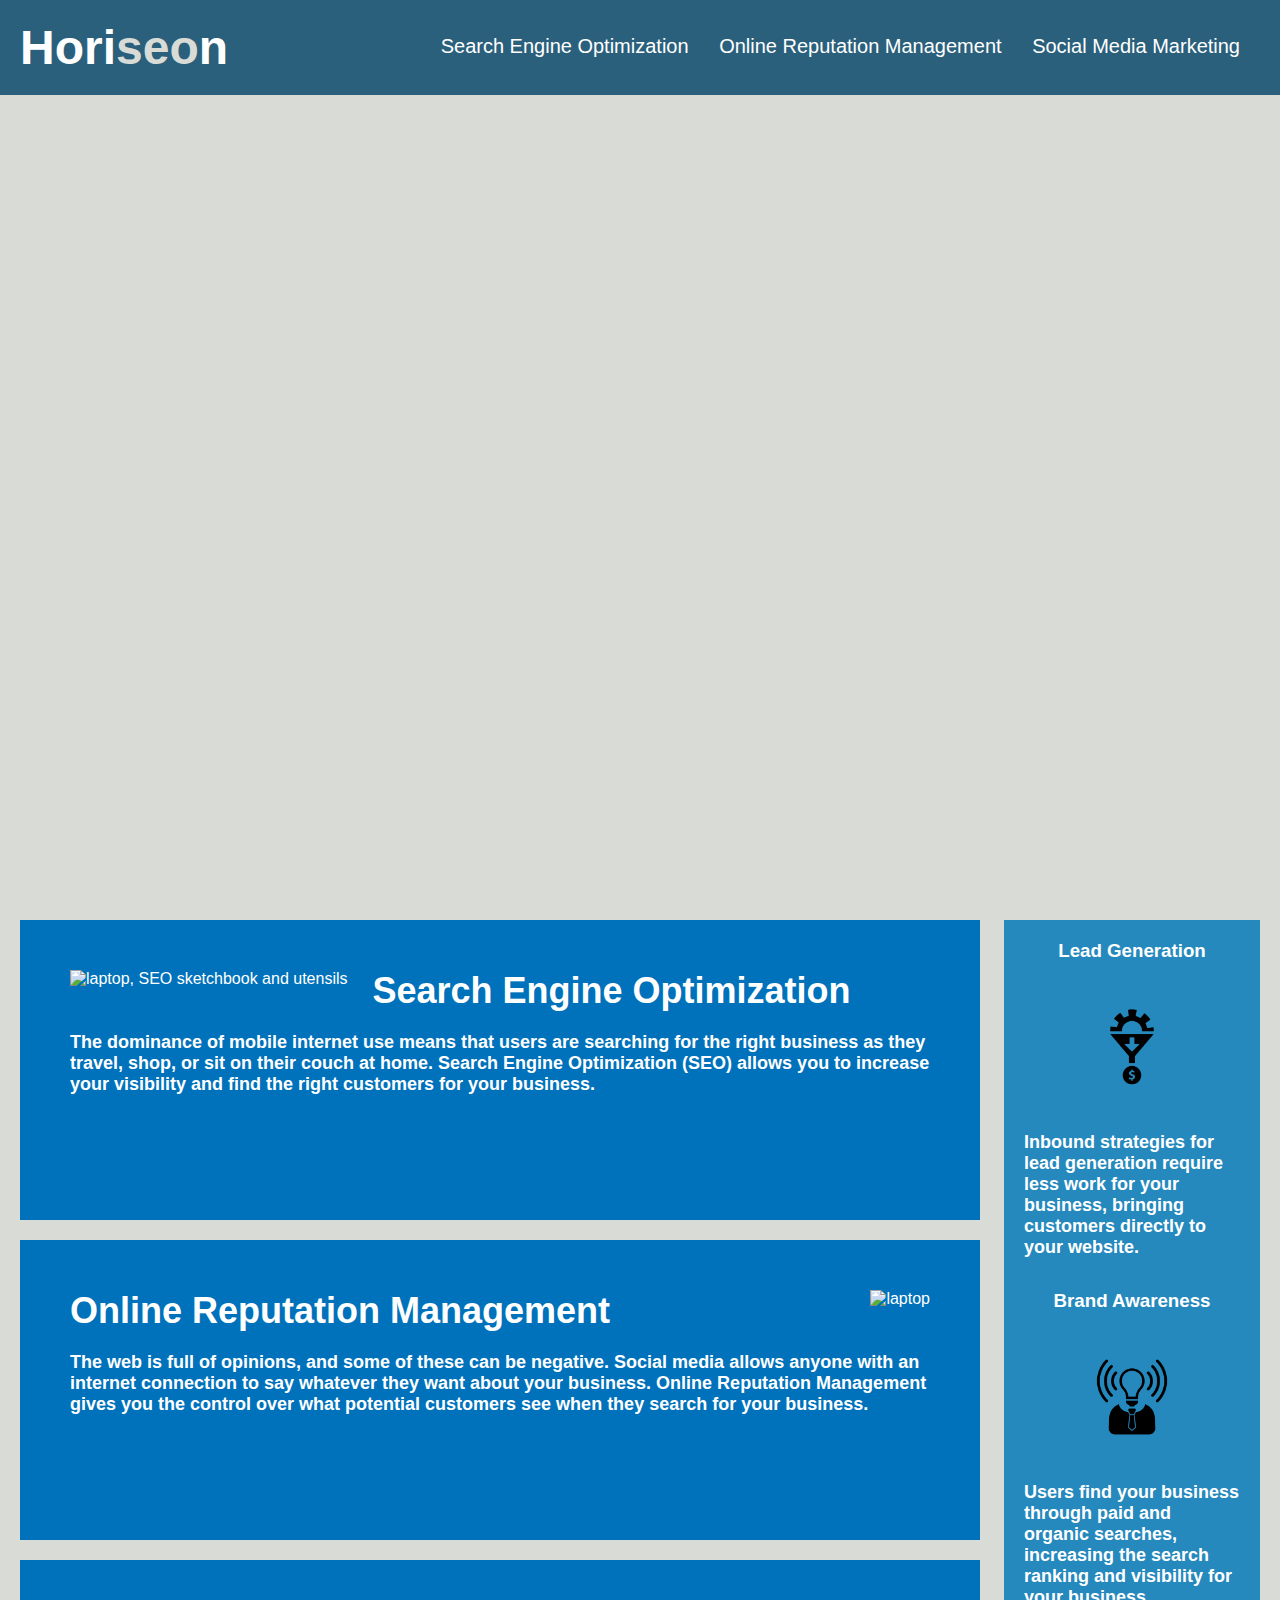
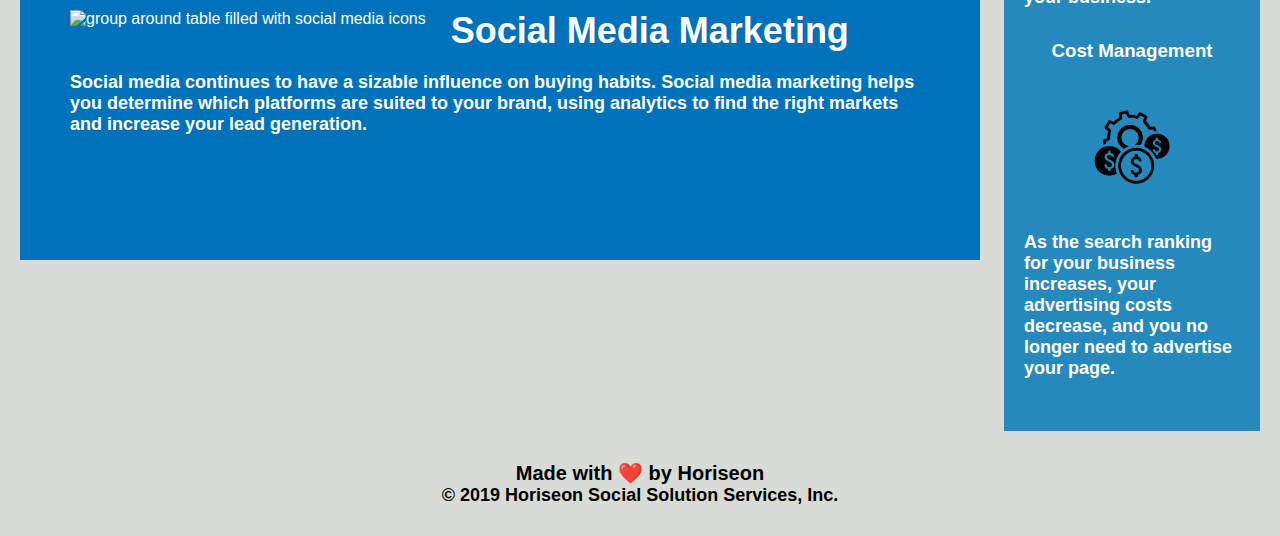
==== index.html @ cbf5f4d7 "consolidating file" ====
<!DOCTYPE html>
<html lang="en">

<head>
    <meta charset="UTF-8" />
    <link rel="stylesheet" href="./assets/css/style.css">
    <title>Horiseon</title>
</head>

<body>
    <!-- navigation -->
    <div class="header">
        <h1>Hori<span class="seo">seo</span>n</h1>
        <div>
            <!-- Unordered list element -->
            <ul>
                <!-- List Item element -->
                <li>
                    <!-- anchor element -->
                    <a href="#search-engine-optimization">Search Engine Optimization</a>
                </li>
                <li>
                    <a href="#online-reputation-management">Online Reputation Management</a>
                </li>
                <li>
                    <a href="#social-media-marketing">Social Media Marketing</a>
                </li>
            </ul>
        </div>
    </div>

    <!-- hero/jumbotron -->
    <div class="hero"></div>
    <div class="content">
        <div id="search-engine-optimization" class="core">
            <img src="./assets/images/search-engine-optimization.jpg" alt="laptop, SEO sketchbook and utensils" class="float-left" />
            <h2>Search Engine Optimization</h2>
            <p>
                The dominance of mobile internet use means that users are searching for the right business as they travel, shop, or sit on their couch at home. Search Engine Optimization (SEO) allows you to increase your visibility and find the right customers for your business.
            </p>
        </div>
        <div id="online-reputation-management" class="core">
            <img src="./assets/images/online-reputation-management.jpg" alt="laptop" class="float-right" />
            <h2>Online Reputation Management</h2>
            <p>
                The web is full of opinions, and some of these can be negative. Social media allows anyone with an internet connection to say whatever they want about your business. Online Reputation Management gives you the control over what potential customers see when they search for your business.
            </p>
        </div>
        <div id="social-media-marketing" class="core">
            <img src="./assets/images/social-media-marketing.jpg" alt="group around table filled with social media icons" class="float-left" />
            <h2>Social Media Marketing</h2>
            <p>
                Social media continues to have a sizable influence on buying habits. Social media marketing helps you determine which platforms are suited to your brand, using analytics to find the right markets and increase your lead generation.
            </p>
        </div>
    </div>
    <div class="benefits">
        <div class="benefit">
            <h3>Lead Generation</h3>
            <img src="./assets/images/lead-generation.png" alt="" />
            <p>
                Inbound strategies for lead generation require less work for your business, bringing customers directly to your website.
            </p>
        </div>
        <div class="benefit">
            <h3>Brand Awareness</h3>
            <img src="./assets/images/brand-awareness.png"  alt=""/>
            <p>
                Users find your business through paid and organic searches, increasing the search ranking and visibility for your business.
            </p>
        </div>
        <div class="benefit">
            <h3>Cost Management</h3>
            <img src="./assets/images/cost-management.png" alt="" />
            <p>
                As the search ranking for your business increases, your advertising costs decrease, and you no longer need to advertise your page.
            </p>
        </div>
    </div>

    <!-- footer -->
    <div class="footer">
        <h2>Made with ❤️️ by Horiseon</h2>
        <p>
            &copy; 2019 Horiseon Social Solution Services, Inc.
        </p>
    </div>
</body>

</html>
---- assets/css/style.css ----
* {
    box-sizing: border-box;
    padding: 0;
    margin: 0;
}

body {
    background-color: #d9dcd6;
}

/* header style start */
.header {
    padding: 20px;
    font-family: 'Trebuchet MS', 'Lucida Sans Unicode', 'Lucida Grande', 'Lucida Sans', Arial, sans-serif;
    background-color: #2a607c;
    color: #ffffff;
}

.header h1 {
    display: inline-block;
    font-size: 48px;
}

.header h1 .seo {
    color: #d9dcd6;
}

.header div {
    padding-top: 15px;
    margin-right: 20px;
    float: right;
    font-family: 'Gill Sans', 'Gill Sans MT', Calibri, 'Trebuchet MS', sans-serif;
    font-size: 20px;
}

.header div ul li {
    display: inline-block;
    margin-left: 25px;
}

a {
    color: #ffffff;
    text-decoration: none;
}
/* end header style */



/* Hero Style Start */
.hero {
    height: 800px;
    width: 100%;
    margin-bottom: 25px;
    background-image: url("../images/digital-marketing-meeting.jpg");
    background-size: cover;
    background-position: center;
}

p {
    font-size: 18px;
    font-weight: bold;
}

.float-left {
    float: left;
    margin-right: 25px;
}

.float-right {
    float: right;
    margin-left: 25px;
}



.content {
    width: 75%;
    display: inline-block;
    margin-left: 20px;
}


.core {
    margin-bottom: 20px;
    padding: 50px;
    height: 300px;
    font-family: 'Gill Sans', 'Gill Sans MT', Calibri, 'Trebuchet MS', sans-serif;
    background-color: #0072bb;
    color: #ffffff;
}

.core img {
    max-height: 200px;
}

.core h2 {
    margin-bottom: 20px;
    font-size: 36px;
}


.benefits {
    margin-right: 20px;
    padding: 20px;
    clear: both;
    float: right;
    width: 20%;
    height: 100%;
    font-family: 'Gill Sans', 'Gill Sans MT', Calibri, 'Trebuchet MS', sans-serif;
    background-color: #2589bd;
}

.benefit {
    margin-bottom: 32px;
    color: #ffffff;
}

.benefit h3 {
    margin-bottom: 10px;
    text-align: center;
}

.benefit img {
    display: block;
    margin: 10px auto;
    max-width: 150px;
}

/* footer style start */

.footer {
    padding: 30px;
    clear: both;
    font-family: 'Trebuchet MS', 'Lucida Sans Unicode', 'Lucida Grande', 'Lucida Sans', Arial, sans-serif;
    text-align: center;
}

.footer h2 {
    font-size: 20px;
}
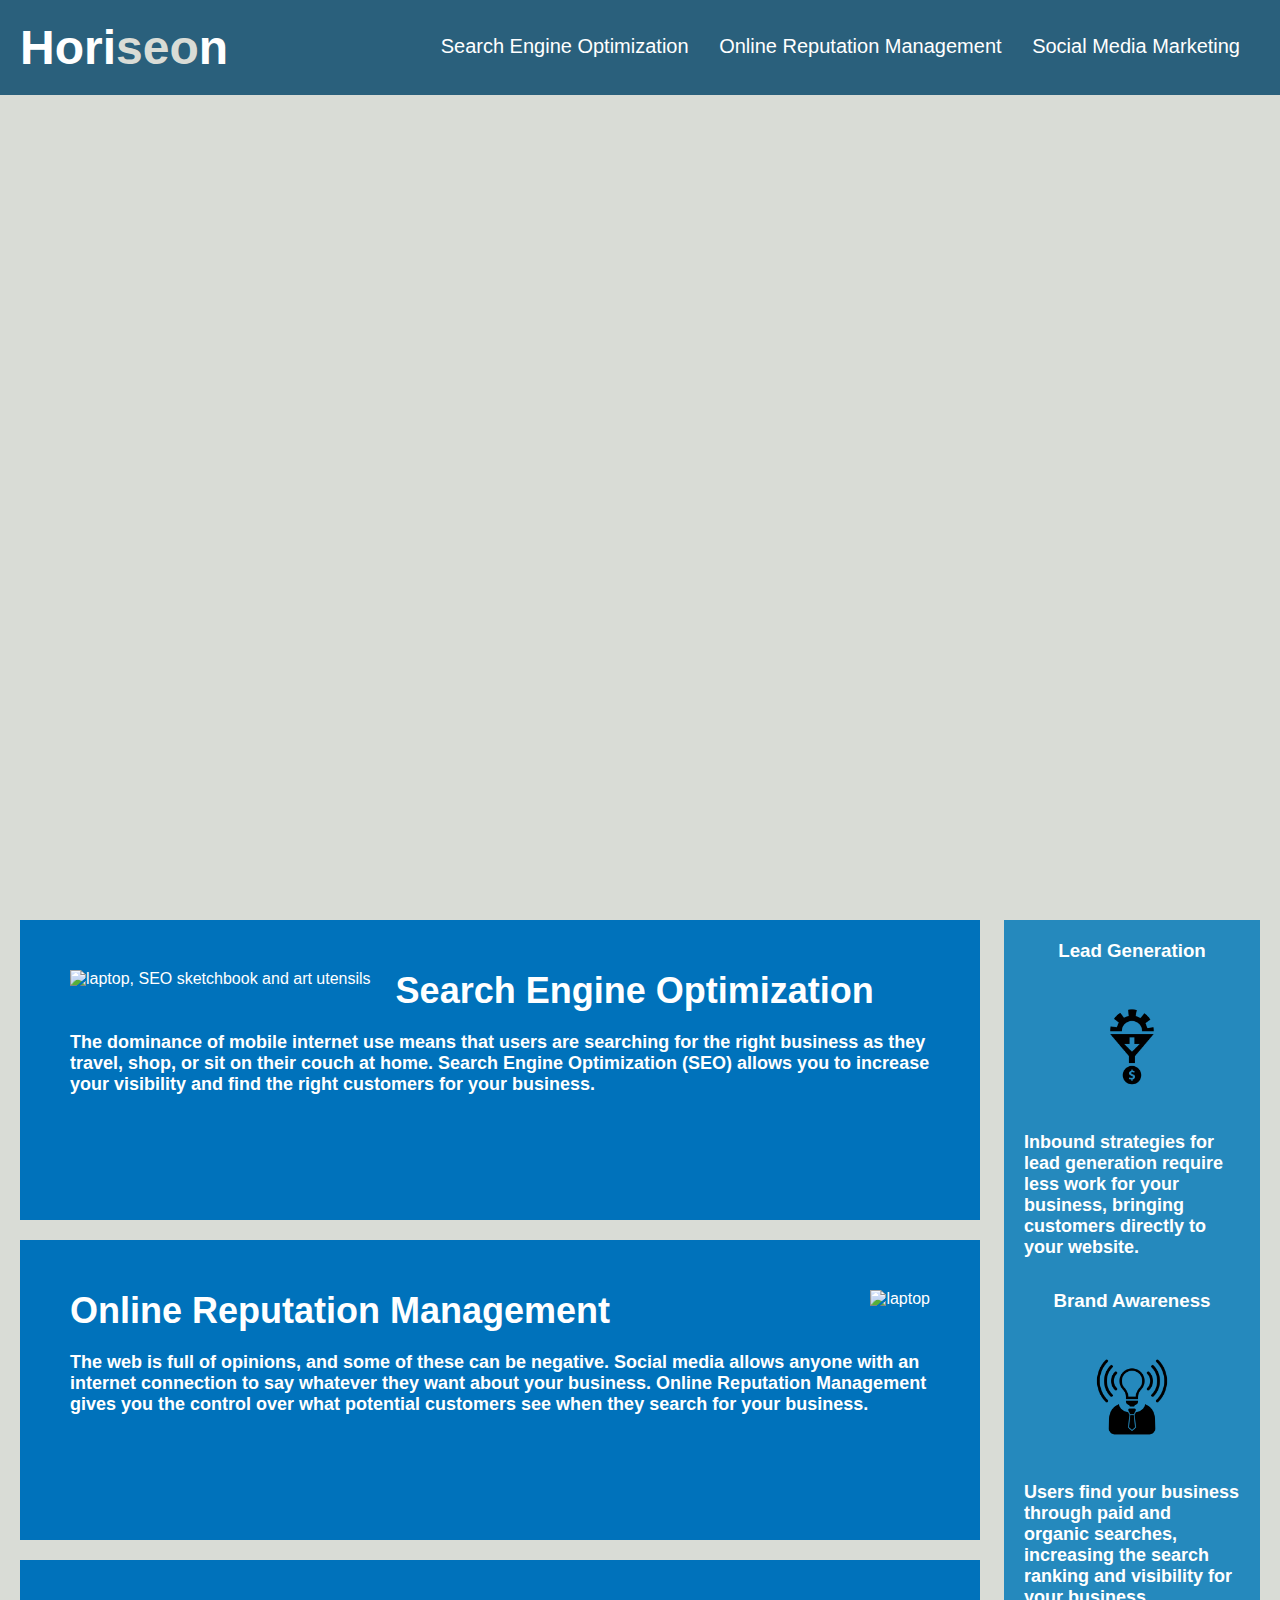
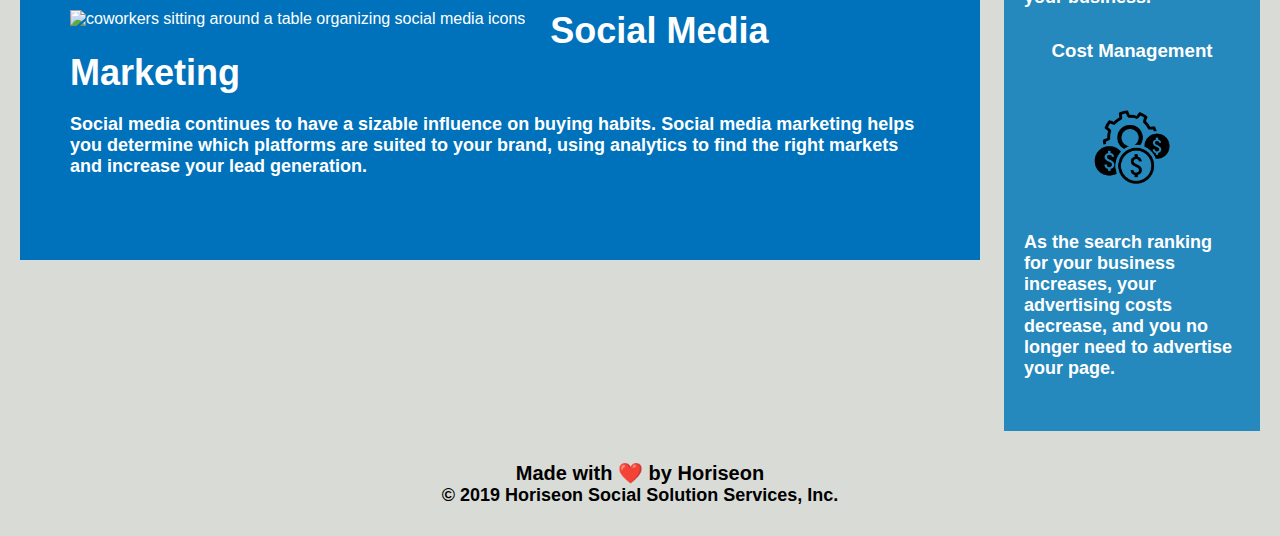
==== commit 52525d51: "finished alt tags" ====
--- a/index.html
+++ b/index.html
@@ -30,10 +30,10 @@
     </div>
 
     <!-- hero/jumbotron -->
-    <div class="hero"></div>
+    <div class="hero" title="four people in a meeting room"></div>
     <div class="content">
         <div id="search-engine-optimization" class="core">
-            <img src="./assets/images/search-engine-optimization.jpg" alt="laptop, SEO sketchbook and utensils" class="float-left" />
+            <img src="./assets/images/search-engine-optimization.jpg" alt="laptop, SEO sketchbook and art utensils" class="float-left" />
             <h2>Search Engine Optimization</h2>
             <p>
                 The dominance of mobile internet use means that users are searching for the right business as they travel, shop, or sit on their couch at home. Search Engine Optimization (SEO) allows you to increase your visibility and find the right customers for your business.
@@ -47,7 +47,7 @@
             </p>
         </div>
         <div id="social-media-marketing" class="core">
-            <img src="./assets/images/social-media-marketing.jpg" alt="group around table filled with social media icons" class="float-left" />
+            <img src="./assets/images/social-media-marketing.jpg" alt="coworkers sitting around a table organizing social media icons" class="float-left" />
             <h2>Social Media Marketing</h2>
             <p>
                 Social media continues to have a sizable influence on buying habits. Social media marketing helps you determine which platforms are suited to your brand, using analytics to find the right markets and increase your lead generation.
--- a/assets/css/style.css
+++ b/assets/css/style.css
@@ -46,7 +46,7 @@
 
 
 
-/* Hero Style Start */
+/* hero style start */
 .hero {
     height: 800px;
     width: 100%;
@@ -55,7 +55,9 @@
     background-size: cover;
     background-position: center;
 }
+/* end hero style */
 
+/* core content style start */ 
 p {
     font-size: 18px;
     font-weight: bold;
